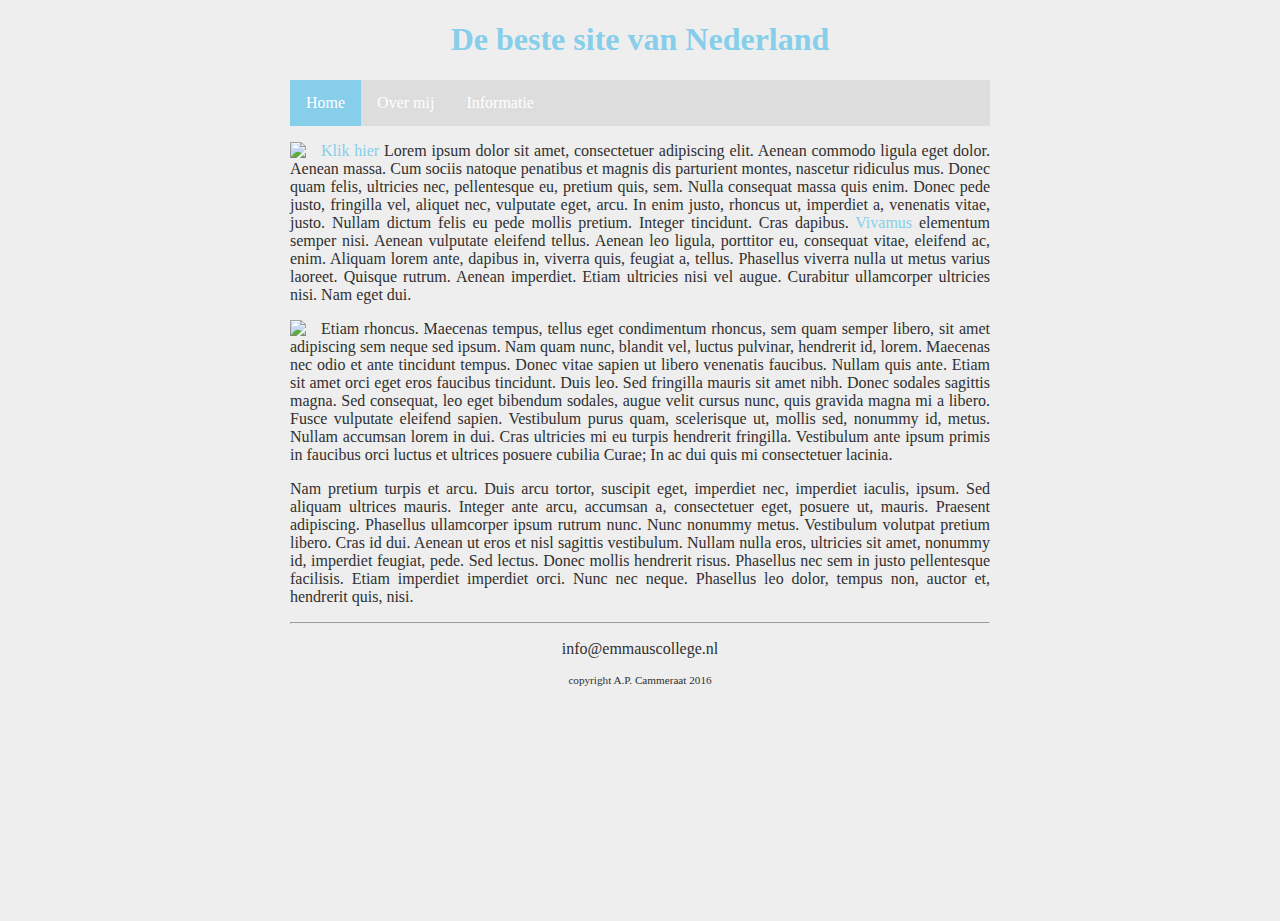
==== index.html @ 65de05db "x" ====
<!DOCTYPE html>

<html>

<head>
	<link rel="stylesheet" href="style.css">
	<title>Dit is een eenvoudige website</title>
</head>

<body>
	<main>
		<header>
			<h1 id="hoofdtitel" class="belangrijk">De beste site van Nederland</h1>
		</header>

		<nav>
			<ul>
				<li><a class="active" href="index.html">Home</a></li>
				<li><a href="overmij.html">Over mij</a></li>
				<li><a href="info.html">Informatie</a></li>
			</ul>
		</nav>

		<article>
			<p><img class="zweefLinks" src="afbeeldingen/loremipsum.jpg">
                <a href="http://nu.nl">Klik hier</a> Lorem ipsum dolor sit amet, consectetuer adipiscing elit. Aenean commodo ligula eget dolor. Aenean massa. Cum sociis natoque penatibus et magnis dis parturient montes, nascetur ridiculus mus. Donec quam felis, ultricies nec, pellentesque eu, pretium quis, sem. Nulla consequat massa quis enim. Donec pede justo, fringilla vel, aliquet nec, vulputate eget, arcu. In enim justo, rhoncus ut, imperdiet a, venenatis vitae, justo. Nullam dictum felis eu pede mollis pretium. Integer tincidunt. Cras dapibus. <a href="http://www.encyclo.nl/begrip/dum%20vivimus%20vivamus">Vivamus</a> elementum semper nisi. Aenean vulputate eleifend tellus. Aenean leo ligula, porttitor eu, consequat vitae, eleifend ac, enim. Aliquam lorem ante, dapibus in, viverra quis, feugiat a, tellus. Phasellus viverra nulla ut metus varius laoreet. Quisque rutrum. Aenean imperdiet. Etiam ultricies nisi vel augue. Curabitur ullamcorper ultricies nisi. Nam eget dui.</p>
                <p><img class="zweefLinks" src="afbeeldingen/loremipsum.jpg">Etiam rhoncus. Maecenas tempus, tellus eget condimentum rhoncus, sem quam semper libero, sit amet adipiscing sem neque sed ipsum. Nam quam nunc, blandit vel, luctus pulvinar, hendrerit id, lorem. Maecenas nec odio et ante tincidunt tempus. Donec vitae sapien ut libero venenatis faucibus. Nullam quis ante. Etiam sit amet orci eget eros faucibus tincidunt. Duis leo. Sed fringilla mauris sit amet nibh. Donec sodales sagittis magna. Sed consequat, leo eget bibendum sodales, augue velit cursus nunc, quis gravida magna mi a libero. Fusce vulputate eleifend sapien. Vestibulum purus quam, scelerisque ut, mollis sed, nonummy id, metus. Nullam accumsan lorem in dui. Cras ultricies mi eu turpis hendrerit fringilla. Vestibulum ante ipsum primis in faucibus orci luctus et ultrices posuere cubilia Curae; In ac dui quis mi consectetuer lacinia.</p>
                <p>Nam pretium turpis et arcu. Duis arcu tortor, suscipit eget, imperdiet nec, imperdiet iaculis, ipsum. Sed aliquam ultrices mauris. Integer ante arcu, accumsan a, consectetuer eget, posuere ut, mauris. Praesent adipiscing. Phasellus ullamcorper ipsum rutrum nunc. Nunc nonummy metus. Vestibulum volutpat pretium libero. Cras id dui. Aenean ut eros et nisl sagittis vestibulum. Nullam nulla eros, ultricies sit amet, nonummy id, imperdiet feugiat, pede. Sed lectus. Donec mollis hendrerit risus. Phasellus nec sem in justo pellentesque facilisis. Etiam imperdiet imperdiet orci. Nunc nec neque. Phasellus leo dolor, tempus non, auctor et, hendrerit quis, nisi.</p>
            </article>
        
            <footer>
                <hr/>
                <p>info@emmauscollege.nl</p>
                <p class="smalltext">copyright A.P. Cammeraat 2016</p>
            </footer>
        
        </main>
    
    </body>

</html>
---- style.css ----
/* Basislayout */

html, body {
    height: 100%;
    padding: 0;
    background-color: #EEEEEE;  
    
    color: #303030;
    font: Verdana, Arial, Sans-Serif;
}


main {
    margin: 0 auto;
    width: 700px;
    position: relative;
}


article {
    text-align: justify;
}


header {
    color: skyblue;
    text-align: center;
}


footer {
    text-align: center;
    padding-bottom: 10px;
}


/* specifieke stijlen */

img.zweefLinks {
    float: left;
    margin-right: 15px;
}

.smalltext {
    font-size: 0.7em;
}

a {
    color: skyblue;
    text-decoration: none;
}

a:hover {
    text-decoration: underline;
}


/* navigatiebalk */
nav ul {
    list-style-type: none;
    margin: auto;
    padding: 0;
    background-color: #dddddd;
    overflow: hidden;
}

nav ul li {
    float: left;
}

nav li a {
    display: block;
    color: rgb(255, 255, 255);
    text-align: center;
    padding: 14px 16px;
    text-decoration: none;
}

nav li a:hover {
    background-color: #aaaaaa;
}

nav li a.active {
    background-color: skyblue;
}
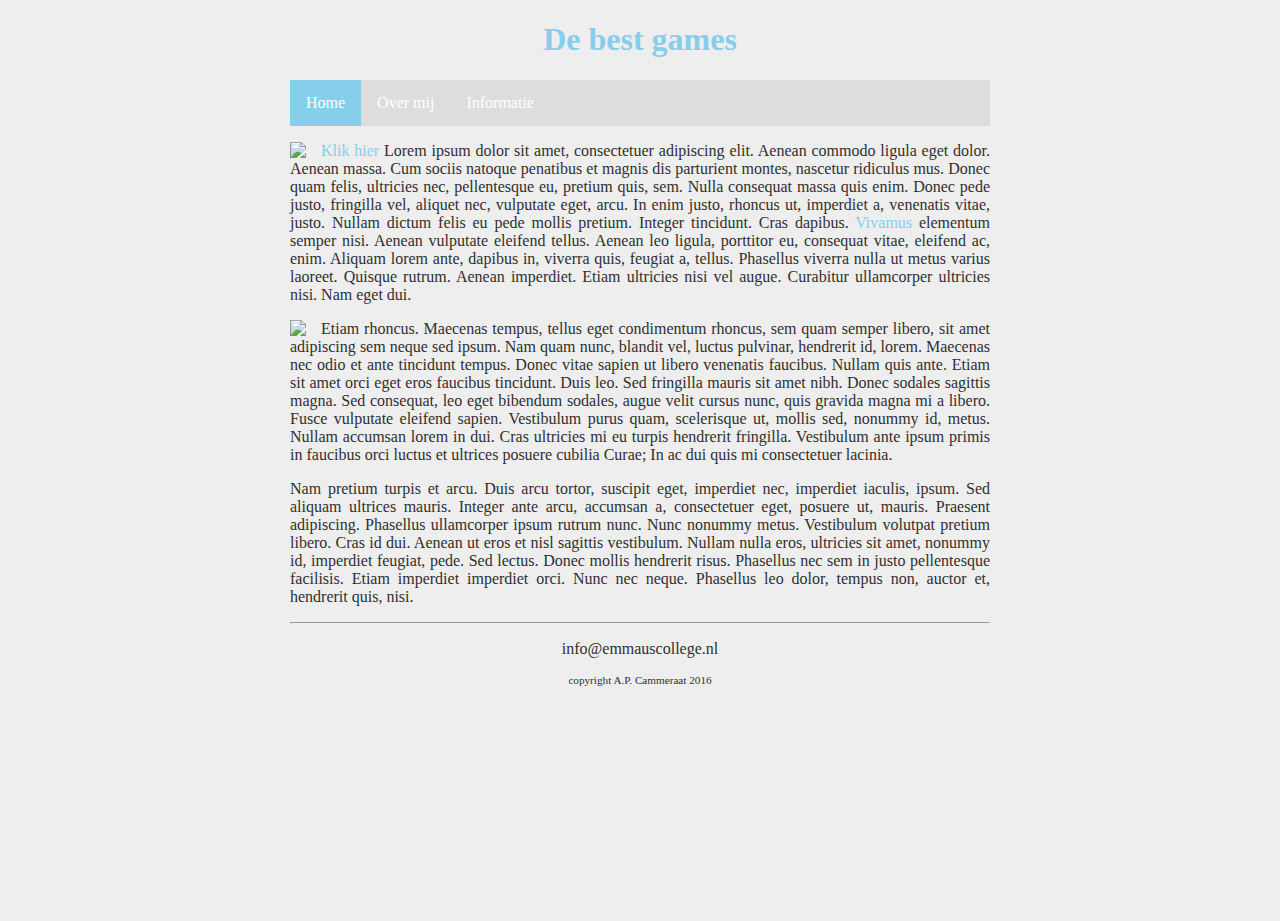
==== commit 646381a7: "change" ====
--- a/index.html
+++ b/index.html
@@ -10,7 +10,8 @@
 <body>
 	<main>
 		<header>
-			<h1 id="hoofdtitel" class="belangrijk">De beste site van Nederland</h1>
+			<h1 id="hoofdtitel" class="belangrijk">De best games
+      </h1>
 		</header>
 
 		<nav>
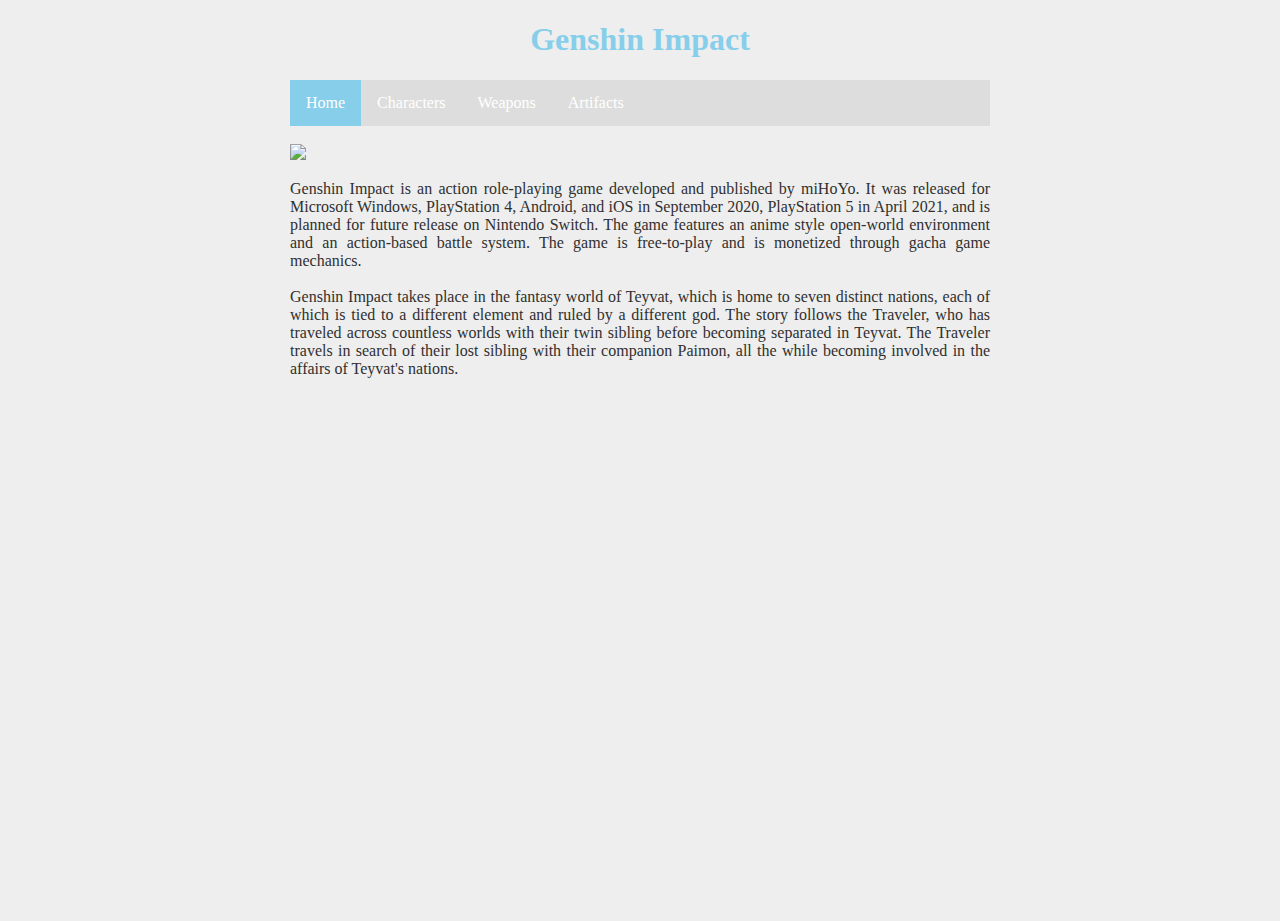
==== commit 9063f9a6: "knipplak" ====
--- a/index.html
+++ b/index.html
@@ -2,41 +2,51 @@
 
 <html>
 
-<head>
-	<link rel="stylesheet" href="style.css">
-	<title>Dit is een eenvoudige website</title>
-</head>
+    <head>
+        <link rel="stylesheet" href="style.css">
+        <title>Dit is een eenvoudige website</title>
+    </head>
+    
+    <body>
+        <main>
 
-<body>
-	<main>
-		<header>
-			<h1 id="hoofdtitel" class="belangrijk">De best games
-      </h1>
-		</header>
+         <div class="bgi">
 
-		<nav>
-			<ul>
-				<li><a class="active" href="index.html">Home</a></li>
-				<li><a href="overmij.html">Over mij</a></li>
-				<li><a href="info.html">Informatie</a></li>
-			</ul>
-		</nav>
+          <style>
+            body {
+              background-image: url("[data-uri]")
+            }
+          </style>
 
-		<article>
-			<p><img class="zweefLinks" src="afbeeldingen/loremipsum.jpg">
-                <a href="http://nu.nl">Klik hier</a> Lorem ipsum dolor sit amet, consectetuer adipiscing elit. Aenean commodo ligula eget dolor. Aenean massa. Cum sociis natoque penatibus et magnis dis parturient montes, nascetur ridiculus mus. Donec quam felis, ultricies nec, pellentesque eu, pretium quis, sem. Nulla consequat massa quis enim. Donec pede justo, fringilla vel, aliquet nec, vulputate eget, arcu. In enim justo, rhoncus ut, imperdiet a, venenatis vitae, justo. Nullam dictum felis eu pede mollis pretium. Integer tincidunt. Cras dapibus. <a href="http://www.encyclo.nl/begrip/dum%20vivimus%20vivamus">Vivamus</a> elementum semper nisi. Aenean vulputate eleifend tellus. Aenean leo ligula, porttitor eu, consequat vitae, eleifend ac, enim. Aliquam lorem ante, dapibus in, viverra quis, feugiat a, tellus. Phasellus viverra nulla ut metus varius laoreet. Quisque rutrum. Aenean imperdiet. Etiam ultricies nisi vel augue. Curabitur ullamcorper ultricies nisi. Nam eget dui.</p>
-                <p><img class="zweefLinks" src="afbeeldingen/loremipsum.jpg">Etiam rhoncus. Maecenas tempus, tellus eget condimentum rhoncus, sem quam semper libero, sit amet adipiscing sem neque sed ipsum. Nam quam nunc, blandit vel, luctus pulvinar, hendrerit id, lorem. Maecenas nec odio et ante tincidunt tempus. Donec vitae sapien ut libero venenatis faucibus. Nullam quis ante. Etiam sit amet orci eget eros faucibus tincidunt. Duis leo. Sed fringilla mauris sit amet nibh. Donec sodales sagittis magna. Sed consequat, leo eget bibendum sodales, augue velit cursus nunc, quis gravida magna mi a libero. Fusce vulputate eleifend sapien. Vestibulum purus quam, scelerisque ut, mollis sed, nonummy id, metus. Nullam accumsan lorem in dui. Cras ultricies mi eu turpis hendrerit fringilla. Vestibulum ante ipsum primis in faucibus orci luctus et ultrices posuere cubilia Curae; In ac dui quis mi consectetuer lacinia.</p>
-                <p>Nam pretium turpis et arcu. Duis arcu tortor, suscipit eget, imperdiet nec, imperdiet iaculis, ipsum. Sed aliquam ultrices mauris. Integer ante arcu, accumsan a, consectetuer eget, posuere ut, mauris. Praesent adipiscing. Phasellus ullamcorper ipsum rutrum nunc. Nunc nonummy metus. Vestibulum volutpat pretium libero. Cras id dui. Aenean ut eros et nisl sagittis vestibulum. Nullam nulla eros, ultricies sit amet, nonummy id, imperdiet feugiat, pede. Sed lectus. Donec mollis hendrerit risus. Phasellus nec sem in justo pellentesque facilisis. Etiam imperdiet imperdiet orci. Nunc nec neque. Phasellus leo dolor, tempus non, auctor et, hendrerit quis, nisi.</p>
+          </div>
+
+            <header>
+                <h1 id="hoofdtitel" class="belangrijk">Genshin Impact</h1>
+            </header>
+
+            <nav>
+                <ul>
+                    <li><a class="active" href="index.html">Home</a></li>
+                    <li><a href="char.html">Characters</a></li>
+                    <li><a href="weap.html">Weapons</a></li>
+                    <li><a  href="arti.html">Artifacts</a></li>
+                </ul>
+            </nav>
+
+            <div class="border">
+            <article> <br><img class=img1 src= "https://gmedia.playstation.com/is/image/SIEPDC/genshin-impact-2-1-keyart-01-en-31aug21?$native$">
+                <p>Genshin Impact is an action role-playing game developed and published by miHoYo. It was released for Microsoft Windows, PlayStation 4, Android, and iOS in September 2020, PlayStation 5 in April 2021, and is planned for future release on Nintendo Switch. The game features an anime style open-world environment and an action-based battle system. The game is free-to-play and is monetized through gacha game mechanics.<br><br>
+
+Genshin Impact takes place in the fantasy world of Teyvat, which is home to seven distinct nations, each of which is tied to a different element and ruled by a different god. The story follows the Traveler, who has traveled across countless worlds with their twin sibling before becoming separated in Teyvat. The Traveler travels in search of their lost sibling with their companion Paimon, all the while becoming involved in the affairs of Teyvat's nations.
+                </p>
+                <p>
+                </p>
             </article>
-        
-            <footer>
-                <hr/>
-                <p>info@emmauscollege.nl</p>
-                <p class="smalltext">copyright A.P. Cammeraat 2016</p>
-            </footer>
+          
+          </div>
         
         </main>
     
     </body>
 
-</html>+</html>
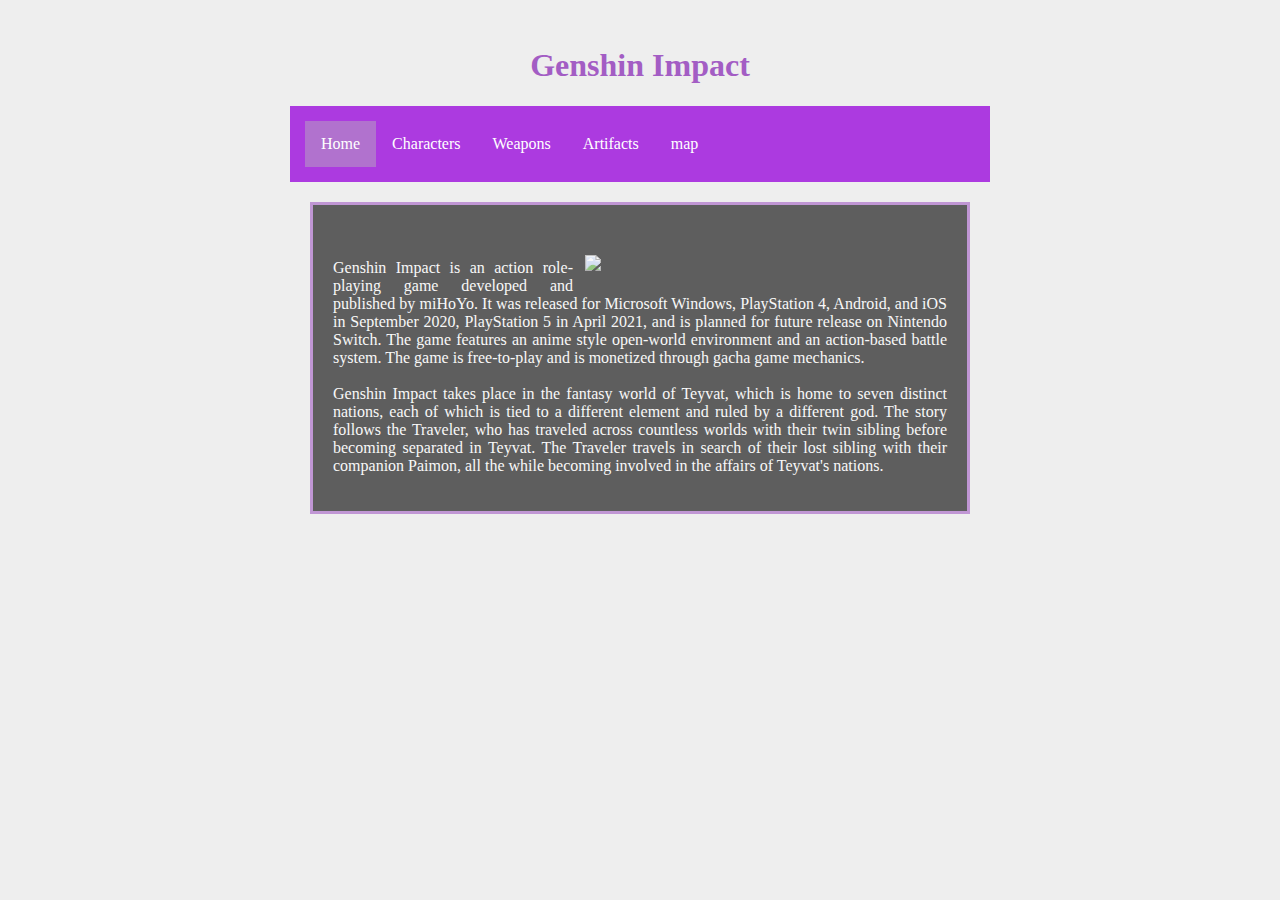
==== commit 3a5ff400: "2dec" ====
--- a/index.html
+++ b/index.html
@@ -2,7 +2,7 @@
 
 <html>
 
-    <head>
+   <br> <head>
         <link rel="stylesheet" href="style.css">
         <title>Dit is een eenvoudige website</title>
     </head>
@@ -11,12 +11,6 @@
         <main>
 
          <div class="bgi">
-
-          <style>
-            body {
-              background-image: url("[data-uri]")
-            }
-          </style>
 
           </div>
 
@@ -30,10 +24,11 @@
                     <li><a href="char.html">Characters</a></li>
                     <li><a href="weap.html">Weapons</a></li>
                     <li><a  href="arti.html">Artifacts</a></li>
+                    <li><a  href="map.html">map</a></li>
                 </ul>
             </nav>
 
-            <div class="border">
+            <div class="box1">
             <article> <br><img class=img1 src= "https://gmedia.playstation.com/is/image/SIEPDC/genshin-impact-2-1-keyart-01-en-31aug21?$native$">
                 <p>Genshin Impact is an action role-playing game developed and published by miHoYo. It was released for Microsoft Windows, PlayStation 4, Android, and iOS in September 2020, PlayStation 5 in April 2021, and is planned for future release on Nintendo Switch. The game features an anime style open-world environment and an action-based battle system. The game is free-to-play and is monetized through gacha game mechanics.<br><br>
 
--- a/style.css
+++ b/style.css
@@ -5,7 +5,7 @@
     padding: 0;
     background-color: #EEEEEE;  
     
-    color: #303030;
+    color:white;
     font: Verdana, Arial, Sans-Serif;
 }
 
@@ -23,18 +23,30 @@
 
 
 header {
-    color: skyblue;
+    color: rgb(163, 93, 196);
     text-align: center;
 }
 
-
-footer {
-    text-align: center;
-    padding-bottom: 10px;
+ul {
+    color: rgb(163, 93, 196);
 }
 
+/* specifieke stijlen */
 
-/* specifieke stijlen */
+.box1 {
+  width: 600x;
+  padding: 20px;
+  margin:20px;
+  border: 3px solid rgb(163, 93, 196);
+  background:black; opacity:0.6;
+}
+
+.img1 {
+  padding: 12px;
+  width: 350px;
+  float: right;
+  
+}
 
 img.zweefLinks {
     float: left;
@@ -59,8 +71,8 @@
 nav ul {
     list-style-type: none;
     margin: auto;
-    padding: 0;
-    background-color: #dddddd;
+    padding: 15px;
+    background-color: rgb(172, 58, 224);
     overflow: hidden;
 }
 
@@ -77,13 +89,19 @@
 }
 
 nav li a:hover {
-    background-color: #aaaaaa;
+    background-color: rgb(172, 58, 224);
 }
 
 nav li a.active {
-    background-color: skyblue;
+    background-color: rgb(177, 114, 206);
 }
+
+            body {
+              background-image: url(https://w0.peakpx.com/wallpaper/271/9/HD-wallpaper-video-game-genshin-impact-inazuma-genshin-impact.jpg);
+              height:fit-content;
+            }
 
 
 
 
+
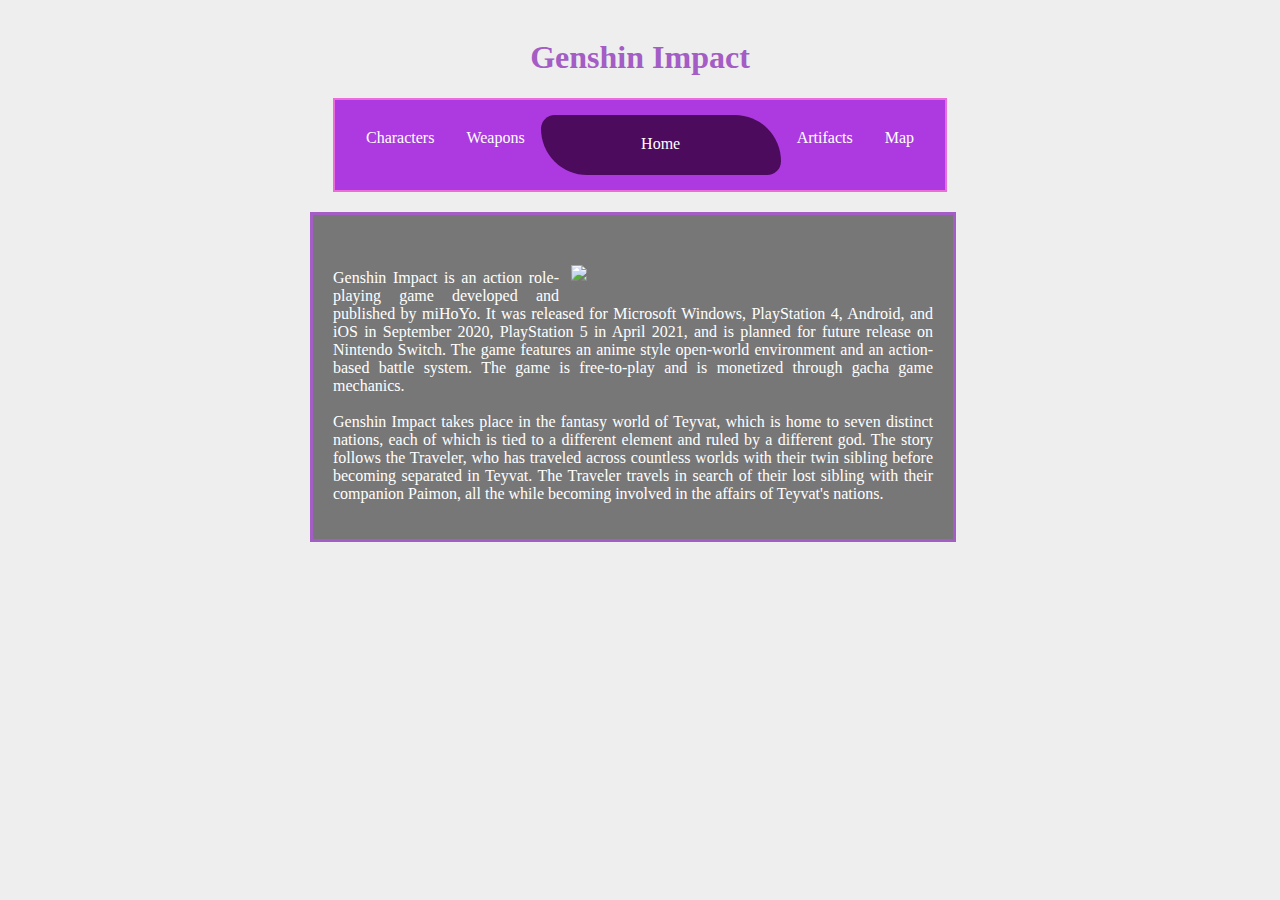
==== commit 0a85eeb3: "8 dec" ====
--- a/index.html
+++ b/index.html
@@ -20,15 +20,16 @@
 
             <nav>
                 <ul>
-                    <li><a class="active" href="index.html">Home</a></li>
+
                     <li><a href="char.html">Characters</a></li>
                     <li><a href="weap.html">Weapons</a></li>
+                    <li><a class="active home" href="index.html">Home</a></li>
                     <li><a  href="arti.html">Artifacts</a></li>
-                    <li><a  href="map.html">map</a></li>
+                    <li><a  href="map.html">Map</a></li>
                 </ul>
             </nav>
 
-            <div class="box1">
+              <div class="box1">
             <article> <br><img class=img1 src= "https://gmedia.playstation.com/is/image/SIEPDC/genshin-impact-2-1-keyart-01-en-31aug21?$native$">
                 <p>Genshin Impact is an action role-playing game developed and published by miHoYo. It was released for Microsoft Windows, PlayStation 4, Android, and iOS in September 2020, PlayStation 5 in April 2021, and is planned for future release on Nintendo Switch. The game features an anime style open-world environment and an action-based battle system. The game is free-to-play and is monetized through gacha game mechanics.<br><br>
 
@@ -39,7 +40,6 @@
             </article>
           
           </div>
-        
         </main>
     
     </body>
--- a/style.css
+++ b/style.css
@@ -29,16 +29,24 @@
 
 ul {
     color: rgb(163, 93, 196);
+    width:fit-content;
+    border: 2px solid rgb(236, 108, 219);
 }
 
 /* specifieke stijlen */
 
+.menu1{
+  border-radius: 15px 50px;
+  background: #73AD21;
+}
+
 .box1 {
-  width: 600x;
+  text-color:white;
+  width: 600px;
+  margin: 20px;
   padding: 20px;
-  margin:20px;
   border: 3px solid rgb(163, 93, 196);
-  background:black; opacity:0.6;
+  background: rgba(0,0,0,0.5); 
 }
 
 .img1 {
@@ -77,7 +85,7 @@
 }
 
 nav ul li {
-    float: left;
+  float: left;
 }
 
 nav li a {
@@ -96,9 +104,18 @@
     background-color: rgb(177, 114, 206);
 }
 
+nav li a.home {
+  border-radius: 15px 50px;
+  background: rgb(77, 11, 94);
+  padding: 20px; 
+  width: 200px;
+  height: 20px; 
+}
+
             body {
               background-image: url(https://w0.peakpx.com/wallpaper/271/9/HD-wallpaper-video-game-genshin-impact-inazuma-genshin-impact.jpg);
-              height:fit-content;
+              height:100%;
+              margin:0px;
             }
 
 
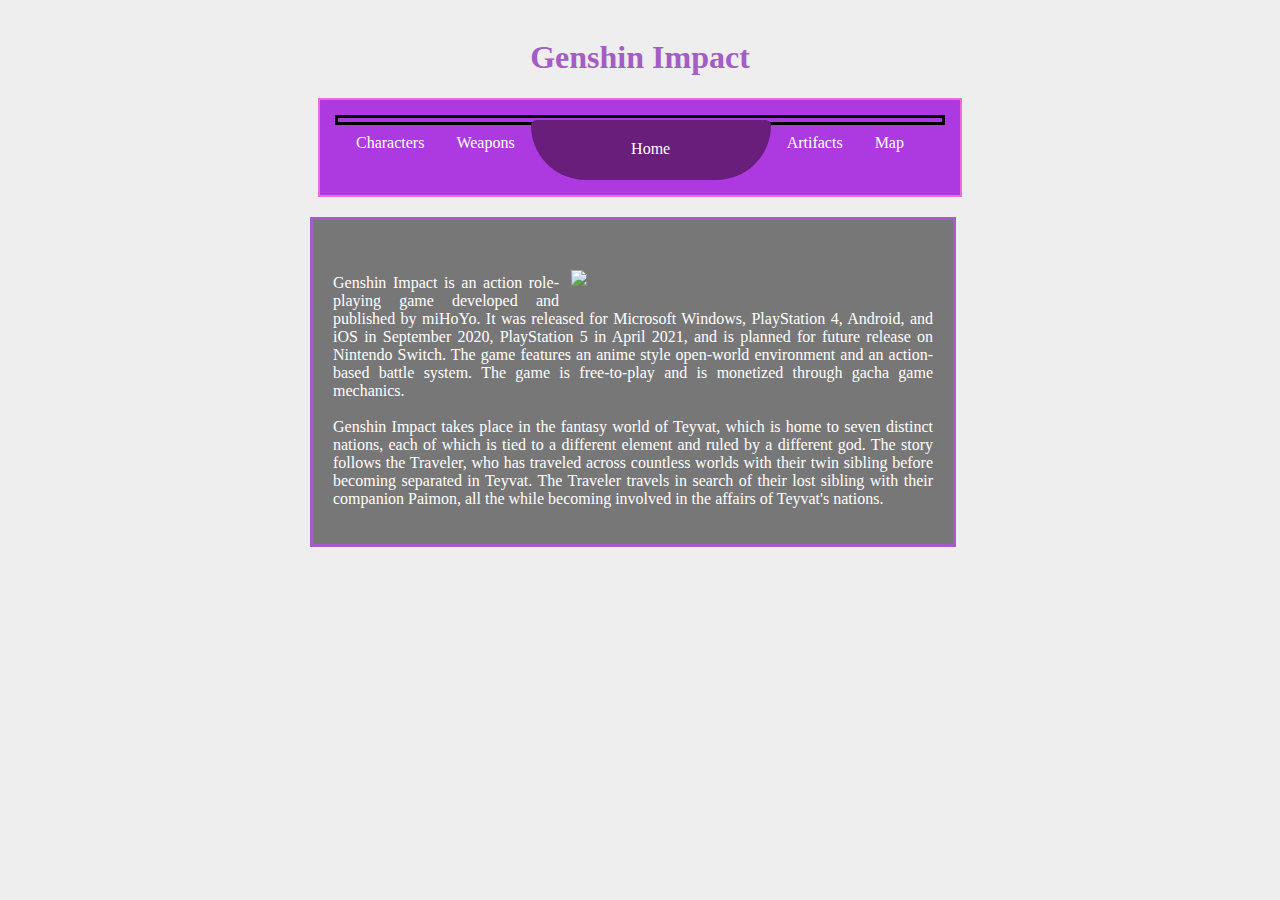
==== commit 83a3ae8d: "9 dec" ====
--- a/index.html
+++ b/index.html
@@ -20,16 +20,17 @@
 
             <nav>
                 <ul>
-
+                  <div class="box1">
                     <li><a href="char.html">Characters</a></li>
                     <li><a href="weap.html">Weapons</a></li>
                     <li><a class="active home" href="index.html">Home</a></li>
                     <li><a  href="arti.html">Artifacts</a></li>
                     <li><a  href="map.html">Map</a></li>
+                  </div>
                 </ul>
             </nav>
 
-              <div class="box1">
+              <div class="box2">
             <article> <br><img class=img1 src= "https://gmedia.playstation.com/is/image/SIEPDC/genshin-impact-2-1-keyart-01-en-31aug21?$native$">
                 <p>Genshin Impact is an action role-playing game developed and published by miHoYo. It was released for Microsoft Windows, PlayStation 4, Android, and iOS in September 2020, PlayStation 5 in April 2021, and is planned for future release on Nintendo Switch. The game features an anime style open-world environment and an action-based battle system. The game is free-to-play and is monetized through gacha game mechanics.<br><br>
 
--- a/style.css
+++ b/style.css
@@ -41,6 +41,12 @@
 }
 
 .box1 {
+  border: 3px solid rgb(0, 0, 0);
+  width: 600px;
+  padding: 2px;
+}
+
+.box2 {
   text-color:white;
   width: 600px;
   margin: 20px;
@@ -105,8 +111,8 @@
 }
 
 nav li a.home {
-  border-radius: 15px 50px;
-  background: rgb(77, 11, 94);
+  border-radius: 50px 50px 500px 500px;
+  background: rgb(104, 30, 122);
   padding: 20px; 
   width: 200px;
   height: 20px; 
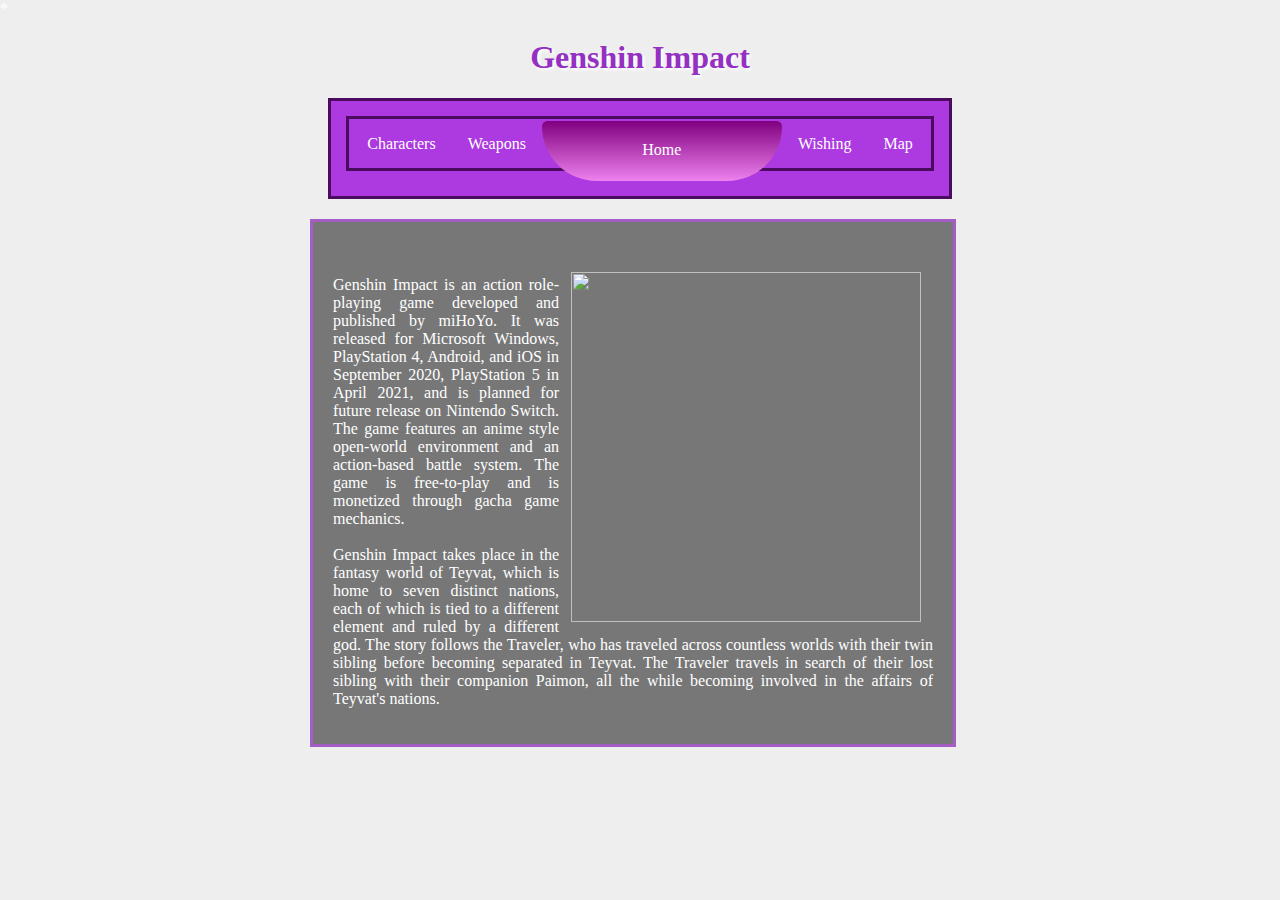
==== commit aae496eb: "17 dec" ====
--- a/index.html
+++ b/index.html
@@ -1,4 +1,4 @@
-<!DOCTYPE html>
+*<!DOCTYPE html>
 
 <html>
 
@@ -24,7 +24,7 @@
                     <li><a href="char.html">Characters</a></li>
                     <li><a href="weap.html">Weapons</a></li>
                     <li><a class="active home" href="index.html">Home</a></li>
-                    <li><a  href="arti.html">Artifacts</a></li>
+                    <li><a  href="wish.html">Wishing</a></li>
                     <li><a  href="map.html">Map</a></li>
                   </div>
                 </ul>
--- a/style.css
+++ b/style.css
@@ -1,4 +1,5 @@
 /* Basislayout */
+
 
 html, body {
     height: 100%;
@@ -23,14 +24,15 @@
 
 
 header {
-    color: rgb(163, 93, 196);
+    color: rgb(148, 48, 194);
     text-align: center;
+    text-shadow:2px 2px 3px white;
 }
 
 ul {
     color: rgb(163, 93, 196);
     width:fit-content;
-    border: 2px solid rgb(236, 108, 219);
+    border: 3px solid rgb(75, 11, 95);
 }
 
 /* specifieke stijlen */
@@ -41,9 +43,10 @@
 }
 
 .box1 {
-  border: 3px solid rgb(0, 0, 0);
-  width: 600px;
+  border: 3px solid rgb(75, 11, 95);
+  height: 45px;
   padding: 2px;
+
 }
 
 .box2 {
@@ -53,6 +56,18 @@
   padding: 20px;
   border: 3px solid rgb(163, 93, 196);
   background: rgba(0,0,0,0.5); 
+}
+
+.boxpyro {
+  margin:3px;
+}
+
+.video1 {
+   width: "320";
+   height: "190";
+   float: right;
+  margin: 10px;
+
 }
 
 .img1 {
@@ -107,24 +122,30 @@
 }
 
 nav li a.active {
-    background-color: rgb(177, 114, 206);
+    background-image:linear-gradient(purple, violet);
 }
 
 nav li a.home {
   border-radius: 50px 50px 500px 500px;
-  background: rgb(104, 30, 122);
+  background-image: rgb(0, 0, 0);
   padding: 20px; 
   width: 200px;
   height: 20px; 
 }
 
             body {
-              background-image: url(https://w0.peakpx.com/wallpaper/271/9/HD-wallpaper-video-game-genshin-impact-inazuma-genshin-impact.jpg);
+              background-image: url(https://www.xtrafondos.com/wallpapers/viajero-aether-y-lumine-from-genshin-impact-7761.jpg);
               height:100%;
               margin:0px;
+              background-repeat: no-repeat;
+              background-position: center;
+              background-size: cover;
             }
+
+.element1 {
+  padding: 9px;
+    margin-down: 10px;
+}
 
 
 
-
-
